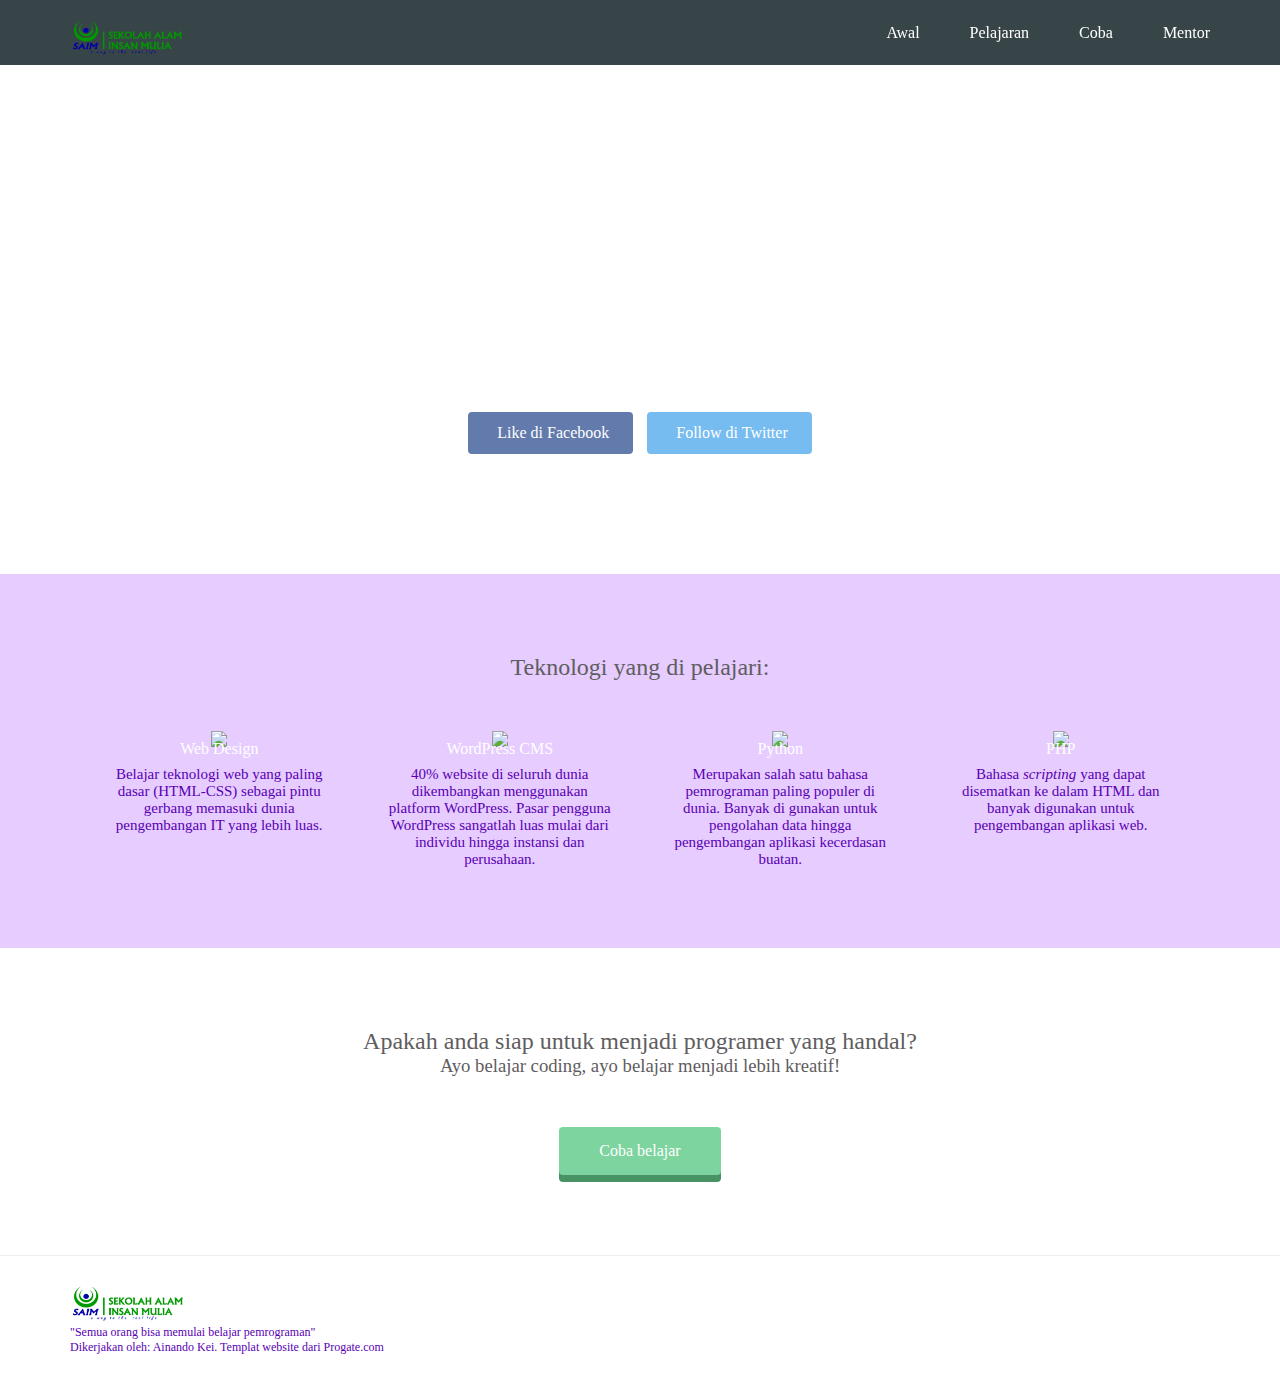
==== index.html @ 16869e45 "update home page" ====
<!DOCTYPE html>
<html>
  <head>
    <meta charset="utf-8">
    <meta name="viewport" content="width=device-width, initial-scale=1.0">
    <title>Vokasi IT - SMA SAIM Surabaya</title>
    <link rel="icon" type="image/x-icon" href="favicon.ico">
    <link rel="stylesheet" href="style.css">
    <script src="https://use.fontawesome.com/0558c07273.js"></script>
  </head>

  <body>
    <header>
      <div class="container">
        <div class="header-left">
          <img class="logo" src="https://ainandoo.github.io/saim/saim-logo-home.png" width="50" height="35">
        </div>
        <div class="header-right">
          <a href="#awal">Awal</a>
          <a href="#mapel">Pelajaran</a>
          <a href="#coba">Coba</a>
          <a href="#">Mentor</a>
        </div>
      </div>
    </header>

    <div class="top-wrapper" id="awal">
      <div class="container">
        <h1>VOKASI IT</h1>
        <h1>Belajar pemrograman dan pengembangan aplikasi</h1>
        <p>Dengan belajar koding, kita belajar untuk berpikir secara terstruktur dan merumuskan masalah secara logis.
           Aktivitas pemgrograman juga akan melatih ketelitian dan kemampuan analitis. 
           Di kelas IT ini, kita akan belajar pemrograman dan pengembangan aplikasi secara bertahap agar mudah untuk diikuti.</p>
        <p></p>
        <div class="btn-wrapper">
          <a href="#" class="btn facebook"><span class="fa fa-facebook"></span>Like di Facebook</a>
          <a href="#" class="btn twitter"><span class="fa fa-twitter"></span>Follow di Twitter</a>
        </div>
      </div>
    </div>

    <div class="lesson-wrapper">
      <div class="container">
        <div class="heading" id="mapel">
           <h2>Teknologi yang di pelajari: </h2>
        </div>
        <div class="lessons">
          <div class="lesson">
            <div class="lesson-icon">
              <img src="https://prog-8.com/images/html/advanced/html.png">
              <p>Web Design</p>
            </div>
            <p class="txt-contents">Belajar teknologi web yang paling dasar (HTML-CSS) sebagai pintu gerbang memasuki dunia pengembangan IT yang lebih luas.</p>
          </div>
          <div class="lesson">
            <div class="lesson-icon">
              <img src="https://prog-8.com/images/html/advanced/jQuery.png">
              <p>WordPress CMS</p>
            </div>
            <p class="txt-contents">40% website di seluruh dunia dikembangkan menggunakan platform WordPress. Pasar pengguna WordPress sangatlah luas mulai dari individu hingga instansi dan perusahaan.</p>
          </div>
          <div class="lesson">
            <div class="lesson-icon">
              <img src="https://prog-8.com/images/html/advanced/ruby.png">
              <p>Python</p>
            </div>
            <p class="txt-contents">Merupakan salah satu bahasa pemrograman paling populer di dunia. Banyak di gunakan untuk pengolahan data hingga pengembangan aplikasi kecerdasan buatan.</p>
          </div>
          <div class="lesson">
            <div class="lesson-icon">
              <img src="https://prog-8.com/images/html/advanced/php.png">
              <p>PHP</p>
            </div>
            <p class="txt-contents">Bahasa <i>scripting</i> yang dapat disematkan ke dalam HTML dan banyak digunakan untuk pengembangan aplikasi web.</p>
          </div>
          <div class="clear"></div>
        </div>
      </div>
    </div>

    <div class="message-wrapper" id="coba">
      <div class="container">
        <div class="heading">
          <h2>Apakah anda siap untuk menjadi programer yang handal?</h2>
          <h3>Ayo belajar coding, ayo belajar menjadi lebih kreatif!</h3>
        </div>
        <a href="coba-desain-web.pdf">
          <span class="btn message">Coba belajar</span>
        </a>
      </div>
    </div>

    <footer>
      <div class="container">
        <img src="https://ainandoo.github.io/saim/saim-logo-home.png" width="50" height="35">
        <p>"Semua orang bisa memulai belajar pemrograman"</p>
        <p>Dikerjakan oleh: Ainando Kei. Templat website dari Progate.com</p>
      </div>
    </footer>
  </body>
</html>
---- style.css ----
* {box-sizing: border-box;}

html, body,
ul, ol, li,
h1, h2, h3, h4, h5, h6, p, div {
  margin: 0;
  padding: 0;
}

body {font-family: "Lucida Grande";}

a {text-decoration: none;}

.clear {clear: left;}

.container {
  max-width: 1170px;
  padding: 0 15px;
  margin: 0 auto;
}

.top-wrapper {
  padding: 180px 0 100px 0;
  background-image: url(https://prog-8.com/images/html/advanced/top_en.png);
  background-size: cover;
  color: white;
  text-align: center;
}

.top-wrapper h1 {
  opacity: 0.7;
  font-size: 45px;
  letter-spacing: 5px;
  margin-bottom: 10px;
}

.top-wrapper p {
  opacity: 0.7;
  margin-bottom: 3px;
}

.btn-wrapper {
  text-align: center;
  margin: 20px 0;
}

.btn-wrapper p {margin: 10px 0;}

.signup {background-color: #239b76;}

.facebook {
  background-color: #3b5998;
  margin-right: 10px;
}

.twitter {background-color: #55acee;}

.btn {
  padding: 12px 24px;
  color: white;
  display: inline-block;
  opacity: 0.8;
  border-radius: 4px;
  text-align: center;
}

.btn:hover {opacity: 1;}

.fa {margin-right: 5px;}

header {
  height: 65px;
  width: 100%;
  background-color: rgba(34, 49, 52, 0.9);
  position :fixed;
  top: 0;
  z-index: 10;
}

.logo {
  width: 124px;
  margin-top: 20px;
}

.header-left {float: left;}

.header-right {
  float: right;
  margin-right: -25px;
}

.header-right a {
  line-height: 65px;
  padding: 0 25px;
  color: white;
  display: block;
  float: left;
  transition: all 0.5s;
}

.header-right a:hover {background-color: rgba(255, 255, 255, 0.3);}

.lesson-wrapper {
  padding-bottom: 80px;
  padding-left: 5%;
  padding-right: 5%;
  background-color: #e6ccff;
  text-align: center;
}

.heading {
  padding-top: 80px;
  padding-bottom: 50px;
  color: #5f5d60;
}

.heading h2 {font-weight: normal;}

.lesson {
  float: left;
  width: 25%;
}

.lesson-icon {position: relative;}

.lesson-icon p {
  position: absolute;
  top: 44%;
  width: 100%;
  color: white;
}

.txt-contents {
  width: 80%;
  display: inline-block;
  margin-top: 15px;
  font-size: 15px;
  color: #5900b3;
}

.heading h3 {font-weight: normal;}

.message-wrapper {
  border-bottom: 1px solid #eee;
  padding-bottom: 80px;
  text-align: center;
}

.message {
  padding: 15px 40px;
  background-color: #5dca88;
  cursor: pointer;
  box-shadow: 0 7px #1a7940;
}

.message:active {
  position: relative;
  top: 7px;
  box-shadow: none;
}

footer img {width: 125px;}

footer p {
  color: #5900b3;
  font-size: 12px;
}

footer {
  padding-top: 30px;
  padding-bottom: 20px;
}

.menu-icon {
  color: white;
  float: right;
  font-size: 25px;
  padding: 21px 0;
  display: none;
}

/* Layout Tablet */
@media all and (max-width: 1000px) {
  .top-wrapper h1 {font-size: 32px;}

  .heading h2 {font-size: 20px;}
  
  .lesson {
    width: 50%;
    margin-bottom: 50px;
  }
}

/* Layout Smartphone */
@media all and (max-width: 670px) {
  .header-right {display: none;}
  
  .menu-icon {display: block;}
  
  .btn {width: 100%;}

  .facebook {margin-bottom: 10px;}
  
  .top-wrapper {text-align: left;}
  
  .top-wrapper h1 {
    font-size: 24px;
    line-height: 36px;
  }
  
  .top-wrapper p {
    font-size: 14px;
    line-height: 20px;
  }
  
  .lesson {width: 100%;}
  
  footer {text-align: center;}
}
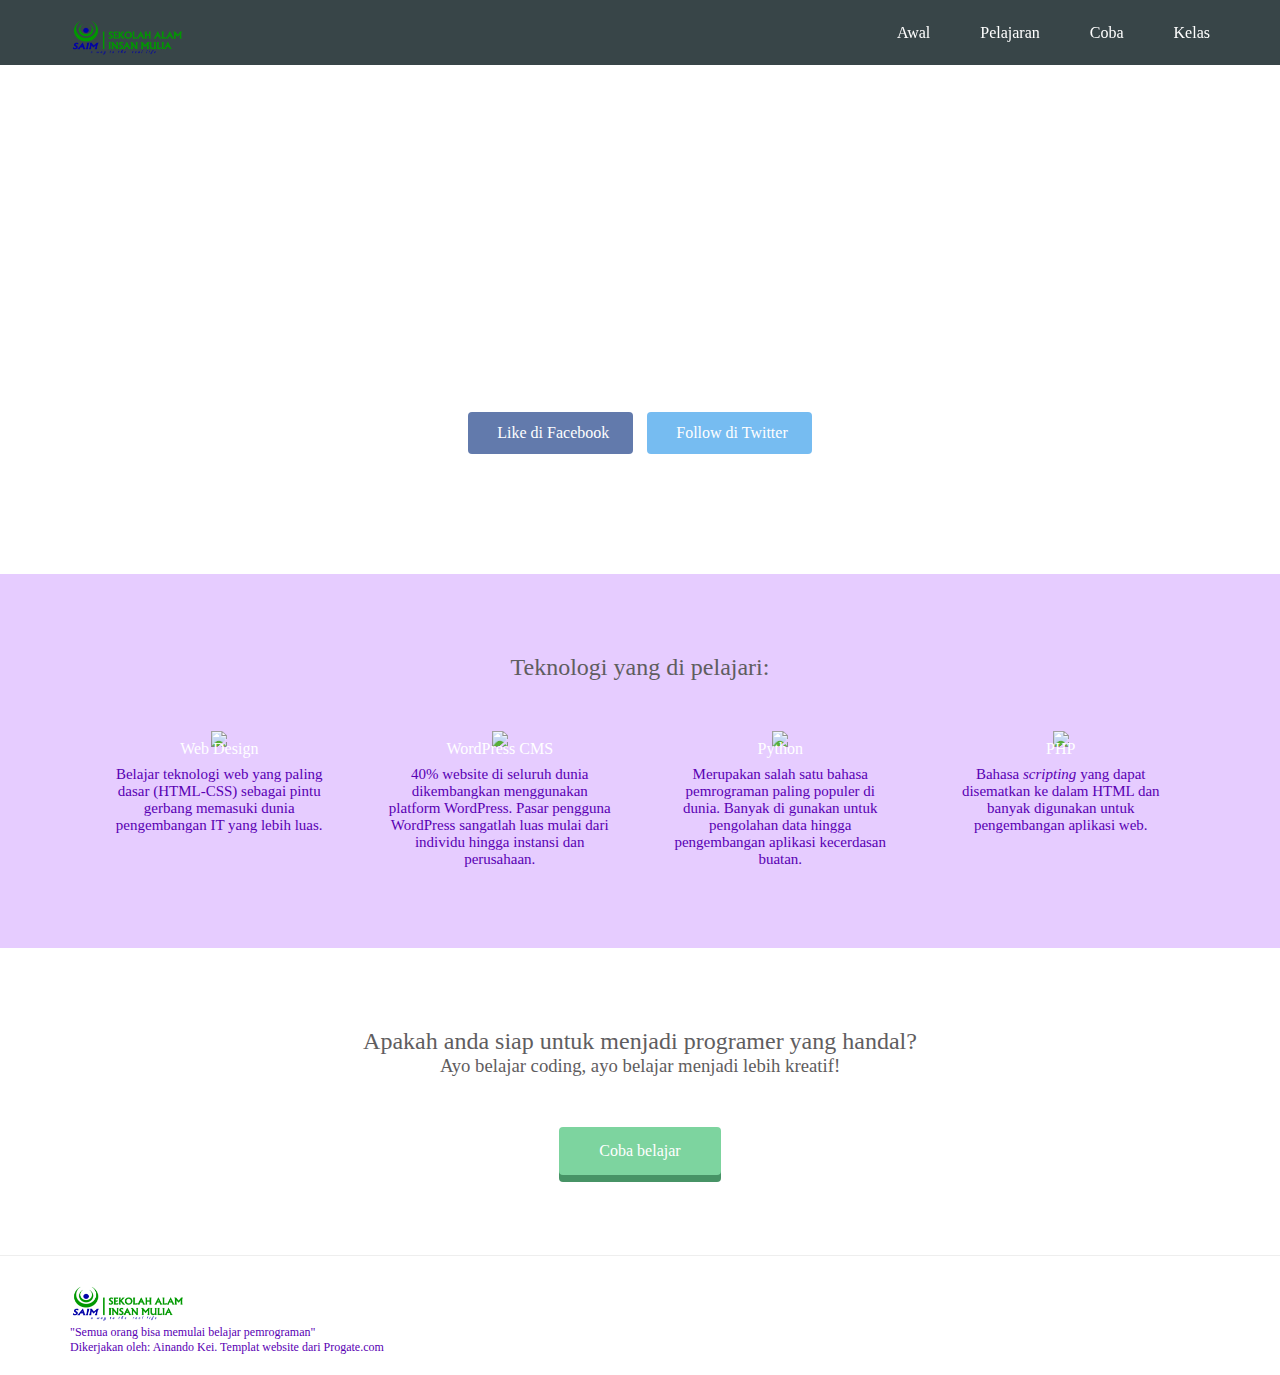
==== commit bf81c22e: "update pengumuman" ====
--- a/index.html
+++ b/index.html
@@ -19,7 +19,7 @@
           <a href="#awal">Awal</a>
           <a href="#mapel">Pelajaran</a>
           <a href="#coba">Coba</a>
-          <a href="#">Mentor</a>
+          <a href="kelas/">Kelas</a>
         </div>
       </div>
     </header>
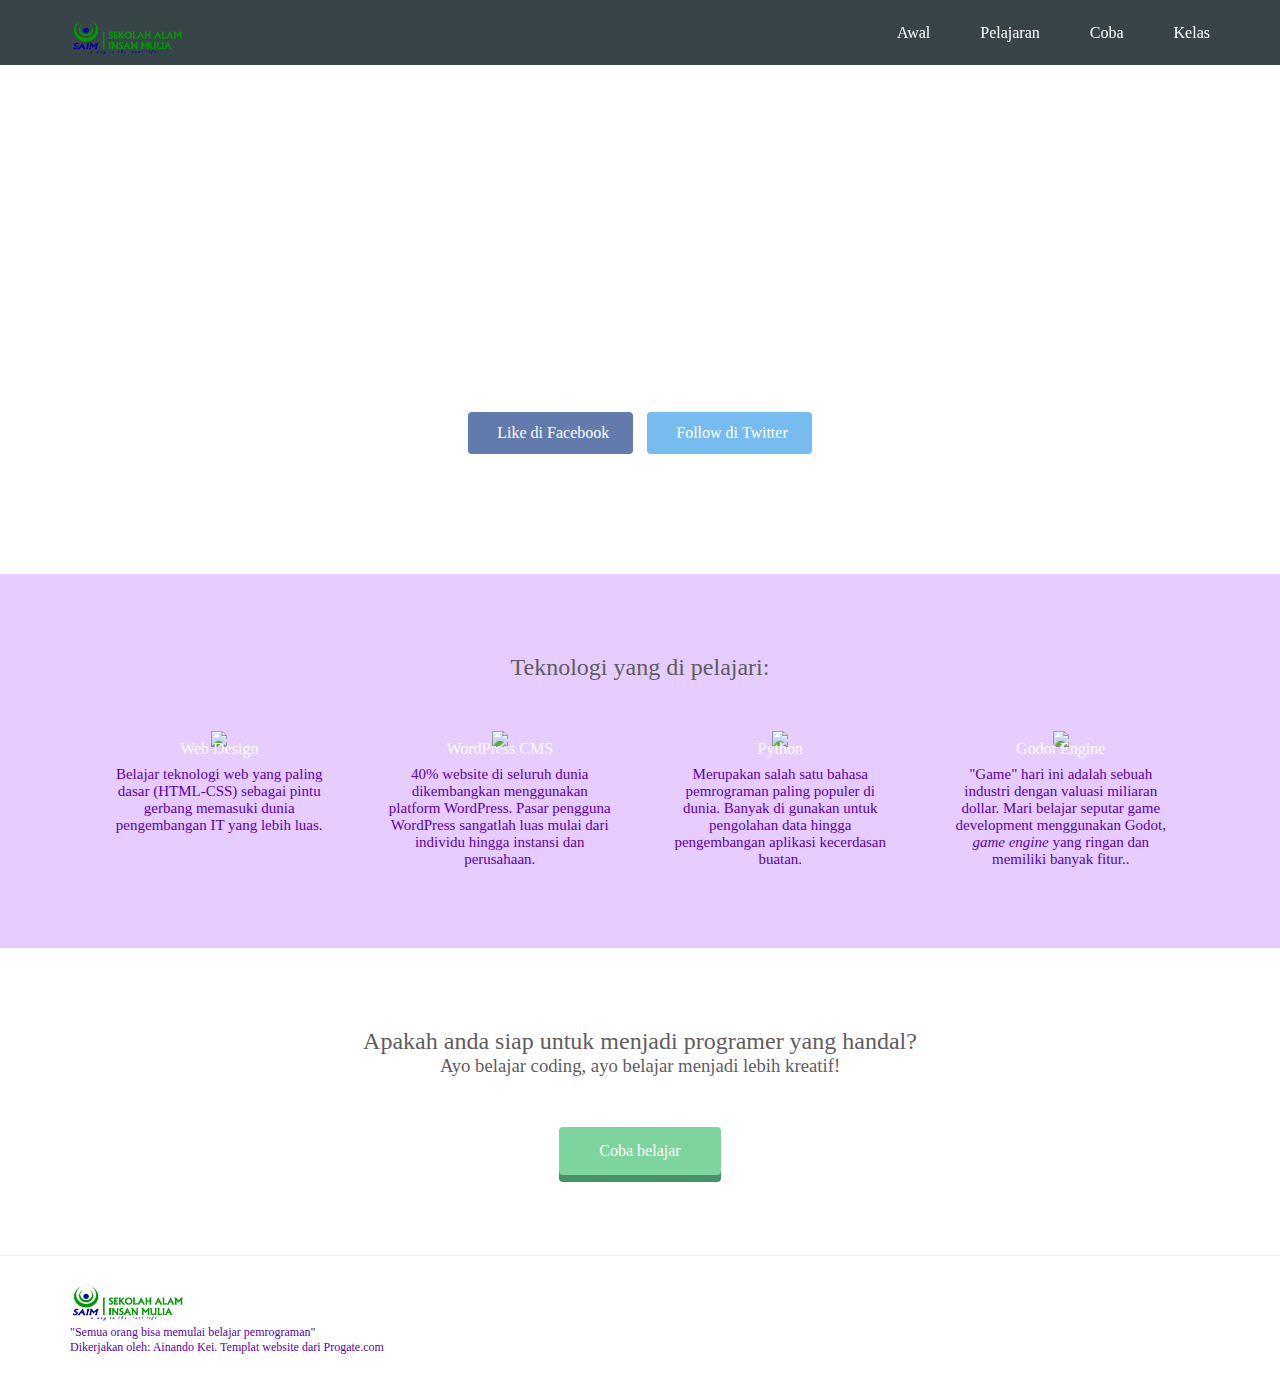
==== commit 0009f789: "Update index.html" ====
--- a/index.html
+++ b/index.html
@@ -69,9 +69,9 @@
           <div class="lesson">
             <div class="lesson-icon">
               <img src="https://prog-8.com/images/html/advanced/php.png">
-              <p>PHP</p>
+              <p>Godot Engine</p>
             </div>
-            <p class="txt-contents">Bahasa <i>scripting</i> yang dapat disematkan ke dalam HTML dan banyak digunakan untuk pengembangan aplikasi web.</p>
+            <p class="txt-contents">"Game" hari ini adalah sebuah industri dengan valuasi miliaran dollar. Mari belajar seputar game development menggunakan Godot, <i>game engine</i> yang ringan dan memiliki banyak fitur..</p>
           </div>
           <div class="clear"></div>
         </div>
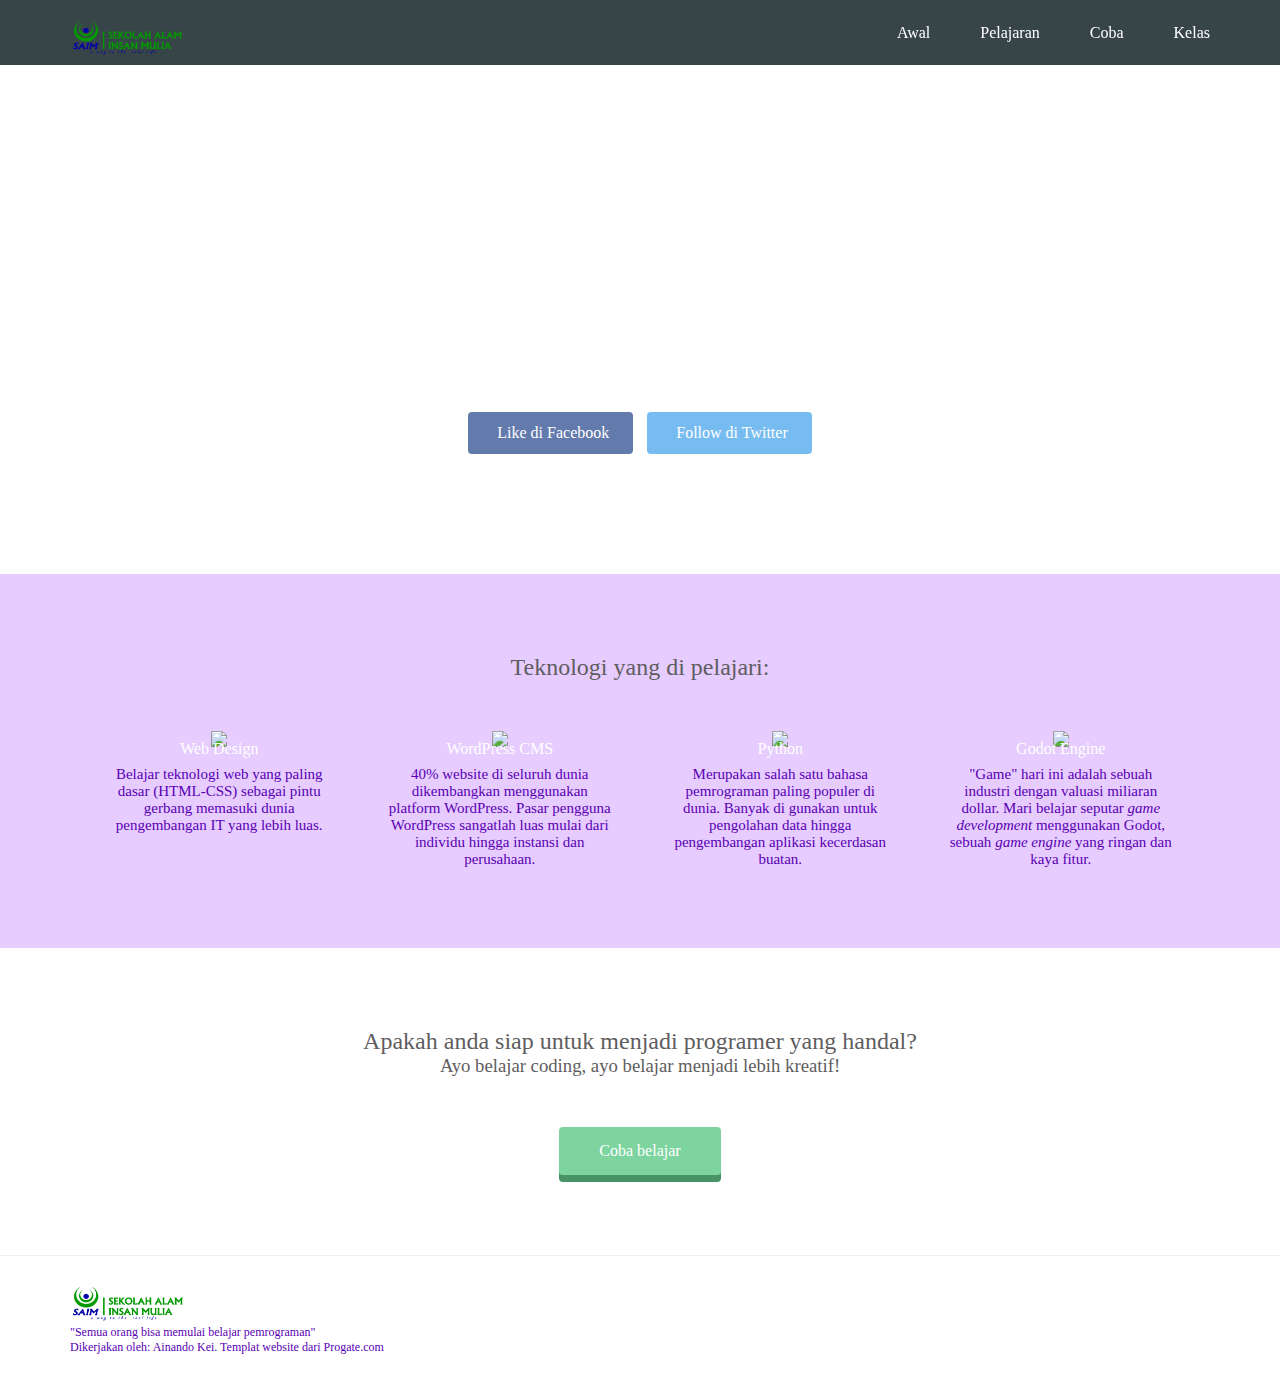
==== commit 26272140: "Update index.html" ====
--- a/index.html
+++ b/index.html
@@ -71,7 +71,7 @@
               <img src="https://prog-8.com/images/html/advanced/php.png">
               <p>Godot Engine</p>
             </div>
-            <p class="txt-contents">"Game" hari ini adalah sebuah industri dengan valuasi miliaran dollar. Mari belajar seputar game development menggunakan Godot, <i>game engine</i> yang ringan dan memiliki banyak fitur..</p>
+            <p class="txt-contents">"Game" hari ini adalah sebuah industri dengan valuasi miliaran dollar. Mari belajar seputar <i>game development</i> menggunakan Godot, sebuah <i>game engine</i> yang ringan dan kaya fitur.</p>
           </div>
           <div class="clear"></div>
         </div>
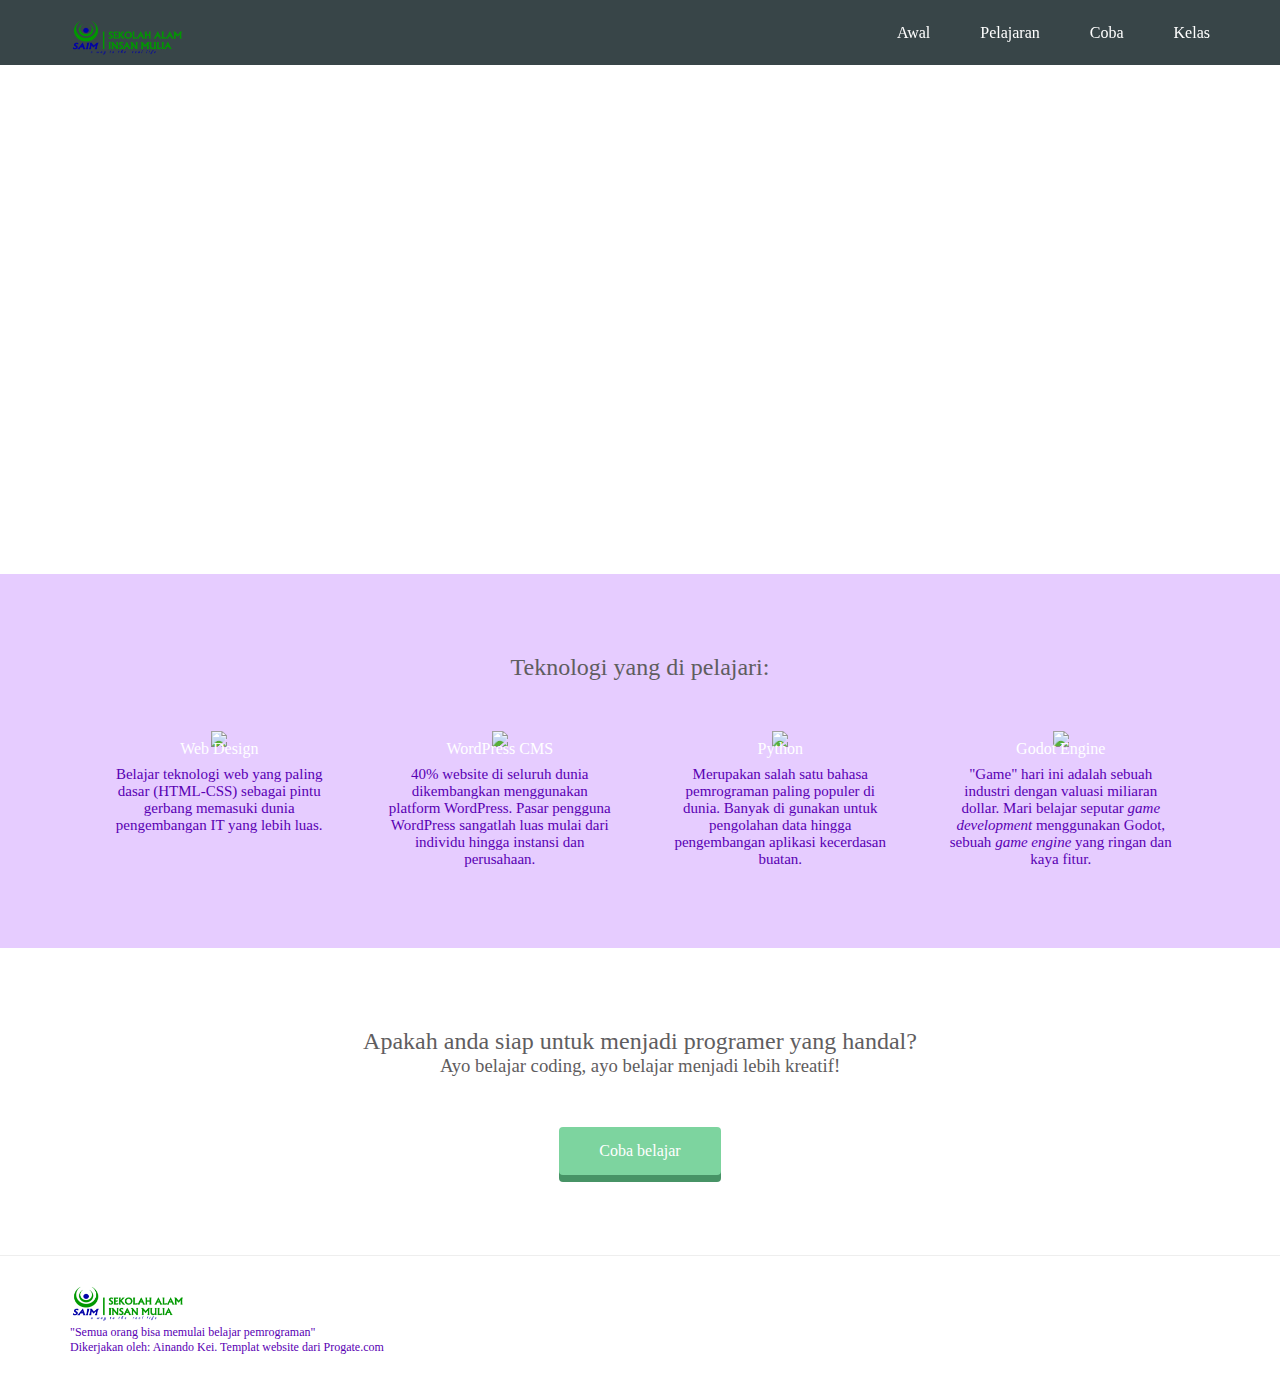
==== commit 6274e223: "Update index.html" ====
--- a/index.html
+++ b/index.html
@@ -1,101 +1,116 @@
 <!DOCTYPE html>
 <html>
-  <head>
-    <meta charset="utf-8">
-    <meta name="viewport" content="width=device-width, initial-scale=1.0">
-    <title>Vokasi IT - SMA SAIM Surabaya</title>
-    <link rel="icon" type="image/x-icon" href="favicon.ico">
-    <link rel="stylesheet" href="style.css">
-    <script src="https://use.fontawesome.com/0558c07273.js"></script>
-  </head>
 
-  <body>
-    <header>
-      <div class="container">
-        <div class="header-left">
-          <img class="logo" src="https://ainandoo.github.io/saim/saim-logo-home.png" width="50" height="35">
-        </div>
-        <div class="header-right">
-          <a href="#awal">Awal</a>
-          <a href="#mapel">Pelajaran</a>
-          <a href="#coba">Coba</a>
-          <a href="kelas/">Kelas</a>
-        </div>
+<head>
+  <!-- TUGAS 1: MELENGKAPI ELEMEN DI DALAM TAG HEAD -->
+  <meta charset="utf-8">
+  <meta name="viewport" content="width=device-width, initial-scale=1.0">
+  <title>Vokasi IT - SMA SAIM Surabaya</title>
+  <link rel="icon" type="image/x-icon" href="favicon.ico">
+  <link rel="stylesheet" href="style.css">
+  <script src="https://use.fontawesome.com/0558c07273.js"></script>
+</head>
+
+<body>
+  <!-- TUGAS 2: MEMBUAT BAGIAN HEADER -->
+  <header>
+    <div class="container">
+      <div class="header-left">
+        <img class="logo" src="https://ainandoo.github.io/saim/saim-logo-home.png" width="50" height="35">
       </div>
-    </header>
-
-    <div class="top-wrapper" id="awal">
-      <div class="container">
-        <h1>VOKASI IT</h1>
-        <h1>Belajar pemrograman dan pengembangan aplikasi</h1>
-        <p>Dengan belajar koding, kita belajar untuk berpikir secara terstruktur dan merumuskan masalah secara logis.
-           Aktivitas pemgrograman juga akan melatih ketelitian dan kemampuan analitis. 
-           Di kelas IT ini, kita akan belajar pemrograman dan pengembangan aplikasi secara bertahap agar mudah untuk diikuti.</p>
-        <p></p>
-        <div class="btn-wrapper">
-          <a href="#" class="btn facebook"><span class="fa fa-facebook"></span>Like di Facebook</a>
-          <a href="#" class="btn twitter"><span class="fa fa-twitter"></span>Follow di Twitter</a>
-        </div>
+      <div class="header-right">
+        <a href="#awal">Awal</a>
+        <a href="#mapel">Pelajaran</a>
+        <a href="#coba">Coba</a>
+        <a href="kelas/">Kelas</a>
       </div>
     </div>
+  </header>
 
-    <div class="lesson-wrapper">
-      <div class="container">
-        <div class="heading" id="mapel">
-           <h2>Teknologi yang di pelajari: </h2>
-        </div>
-        <div class="lessons">
-          <div class="lesson">
-            <div class="lesson-icon">
-              <img src="https://prog-8.com/images/html/advanced/html.png">
-              <p>Web Design</p>
-            </div>
-            <p class="txt-contents">Belajar teknologi web yang paling dasar (HTML-CSS) sebagai pintu gerbang memasuki dunia pengembangan IT yang lebih luas.</p>
-          </div>
-          <div class="lesson">
-            <div class="lesson-icon">
-              <img src="https://prog-8.com/images/html/advanced/jQuery.png">
-              <p>WordPress CMS</p>
-            </div>
-            <p class="txt-contents">40% website di seluruh dunia dikembangkan menggunakan platform WordPress. Pasar pengguna WordPress sangatlah luas mulai dari individu hingga instansi dan perusahaan.</p>
-          </div>
-          <div class="lesson">
-            <div class="lesson-icon">
-              <img src="https://prog-8.com/images/html/advanced/ruby.png">
-              <p>Python</p>
-            </div>
-            <p class="txt-contents">Merupakan salah satu bahasa pemrograman paling populer di dunia. Banyak di gunakan untuk pengolahan data hingga pengembangan aplikasi kecerdasan buatan.</p>
-          </div>
-          <div class="lesson">
-            <div class="lesson-icon">
-              <img src="https://prog-8.com/images/html/advanced/php.png">
-              <p>Godot Engine</p>
-            </div>
-            <p class="txt-contents">"Game" hari ini adalah sebuah industri dengan valuasi miliaran dollar. Mari belajar seputar <i>game development</i> menggunakan Godot, sebuah <i>game engine</i> yang ringan dan kaya fitur.</p>
-          </div>
-          <div class="clear"></div>
-        </div>
+  <!-- TUGAS 3: MEMBUAT BAGIAN HEADLINE -->
+  <div class="top-wrapper" id="awal">
+    <div class="container">
+      <h1>VOKASI IT</h1>
+      <h1>Belajar pemrograman dan pengembangan aplikasi</h1>
+      <p>Dengan belajar koding, kita belajar untuk berpikir secara terstruktur dan merumuskan masalah secara logis.
+        Aktivitas pemgrograman juga akan melatih ketelitian dan kemampuan analitis.
+        Di kelas IT ini, kita akan belajar pemrograman dan pengembangan aplikasi secara bertahap agar mudah untuk
+        diikuti.</p>
+      <p></p>
+      <div class="btn-wrapper">
+<!--         <a href="#" class="btn facebook"><span class="fa fa-facebook"></span>Like di Facebook</a>
+        <a href="#" class="btn twitter"><span class="fa fa-twitter"></span>Follow di Twitter</a> -->
+        <a href="#" class="btn discord"><i class="fa-brands fa-discord"></i></span>Gabung Discord Channel</a>
       </div>
     </div>
+  </div>
 
-    <div class="message-wrapper" id="coba">
-      <div class="container">
-        <div class="heading">
-          <h2>Apakah anda siap untuk menjadi programer yang handal?</h2>
-          <h3>Ayo belajar coding, ayo belajar menjadi lebih kreatif!</h3>
+  <!-- TUGAS 4: MEMBUAT BAGIAN KONTEN-->
+  <div class="lesson-wrapper">
+    <div class="container">
+      <div class="heading" id="mapel">
+        <h2>Teknologi yang di pelajari: </h2>
+      </div>
+      <div class="lessons">
+        <div class="lesson">
+          <div class="lesson-icon">
+            <img src="https://prog-8.com/images/html/advanced/html.png">
+            <p>Web Design</p>
+          </div>
+          <p class="txt-contents">Belajar teknologi web yang paling dasar (HTML-CSS) sebagai pintu gerbang memasuki
+            dunia pengembangan IT yang lebih luas.</p>
         </div>
-        <a href="coba-desain-web.pdf">
-          <span class="btn message">Coba belajar</span>
-        </a>
+        <div class="lesson">
+          <div class="lesson-icon">
+            <img src="https://prog-8.com/images/html/advanced/jQuery.png">
+            <p>WordPress CMS</p>
+          </div>
+          <p class="txt-contents">40% website di seluruh dunia dikembangkan menggunakan platform WordPress. Pasar
+            pengguna WordPress sangatlah luas mulai dari individu hingga instansi dan perusahaan.</p>
+        </div>
+        <div class="lesson">
+          <div class="lesson-icon">
+            <img src="https://prog-8.com/images/html/advanced/ruby.png">
+            <p>Python</p>
+          </div>
+          <p class="txt-contents">Merupakan salah satu bahasa pemrograman paling populer di dunia. Banyak di gunakan
+            untuk pengolahan data hingga pengembangan aplikasi kecerdasan buatan.</p>
+        </div>
+        <div class="lesson">
+          <div class="lesson-icon">
+            <img src="https://prog-8.com/images/html/advanced/php.png">
+            <p>Godot Engine</p>
+          </div>
+          <p class="txt-contents">"Game" hari ini adalah sebuah industri dengan valuasi miliaran dollar. Mari belajar
+            seputar <i>game development</i> menggunakan Godot, sebuah <i>game engine</i> yang ringan dan kaya fitur.</p>
+        </div>
+        <div class="clear"></div>
       </div>
     </div>
+  </div>
 
-    <footer>
-      <div class="container">
-        <img src="https://ainandoo.github.io/saim/saim-logo-home.png" width="50" height="35">
-        <p>"Semua orang bisa memulai belajar pemrograman"</p>
-        <p>Dikerjakan oleh: Ainando Kei. Templat website dari Progate.com</p>
+  <!-- TUGAS 5: MEBUAT TOMBOL CALL TO ACTION -->
+  <div class="message-wrapper" id="coba">
+    <div class="container">
+      <div class="heading">
+        <h2>Apakah anda siap untuk menjadi programer yang handal?</h2>
+        <h3>Ayo belajar coding, ayo belajar menjadi lebih kreatif!</h3>
       </div>
-    </footer>
-  </body>
+      <a href="coba-desain-web.pdf">
+        <span class="btn message">Coba belajar</span>
+      </a>
+    </div>
+  </div>
+
+  <!-- TUGAS 6: MEMBUAT FOOTER WEBSITE -->
+  <footer>
+    <div class="container">
+      <img src="https://ainandoo.github.io/saim/saim-logo-home.png" width="50" height="35">
+      <p>"Semua orang bisa memulai belajar pemrograman"</p>
+      <p>Dikerjakan oleh: Ainando Kei. Templat website dari Progate.com</p>
+    </div>
+  </footer>
+
+</body>
+
 </html>
--- a/style.css
+++ b/style.css
@@ -1,17 +1,36 @@
-* {box-sizing: border-box;}
-
-html, body,
-ul, ol, li,
-h1, h2, h3, h4, h5, h6, p, div {
+/* TUGAS 1: STYLING DASAR UNTUK LAYOUT */
+* {
+  box-sizing: border-box;
+}
+
+html,
+body,
+ul,
+ol,
+li,
+h1,
+h2,
+h3,
+h4,
+h5,
+h6,
+p,
+div {
   margin: 0;
   padding: 0;
 }
 
-body {font-family: "Lucida Grande";}
-
-a {text-decoration: none;}
-
-.clear {clear: left;}
+body {
+  font-family: "Lucida Grande";
+}
+
+a {
+  text-decoration: none;
+}
+
+.clear {
+  clear: left;
+}
 
 .container {
   max-width: 1170px;
@@ -19,6 +38,7 @@
   margin: 0 auto;
 }
 
+/* TUGAS 2: STYLING UNTUK HEADLINE */
 .top-wrapper {
   padding: 180px 0 100px 0;
   background-image: url(https://prog-8.com/images/html/advanced/top_en.png);
@@ -44,16 +64,22 @@
   margin: 20px 0;
 }
 
-.btn-wrapper p {margin: 10px 0;}
-
-.signup {background-color: #239b76;}
+.btn-wrapper p {
+  margin: 10px 0;
+}
+
+.signup {
+  background-color: #239b76;
+}
 
 .facebook {
   background-color: #3b5998;
   margin-right: 10px;
 }
 
-.twitter {background-color: #55acee;}
+.twitter {
+  background-color: #55acee;
+}
 
 .btn {
   padding: 12px 24px;
@@ -64,15 +90,20 @@
   text-align: center;
 }
 
-.btn:hover {opacity: 1;}
-
-.fa {margin-right: 5px;}
-
+.btn:hover {
+  opacity: 1;
+}
+
+.fa {
+  margin-right: 5px;
+}
+
+/* TUGAS 3: STYLING UNTUK HEADER */
 header {
   height: 65px;
   width: 100%;
   background-color: rgba(34, 49, 52, 0.9);
-  position :fixed;
+  position: fixed;
   top: 0;
   z-index: 10;
 }
@@ -82,7 +113,9 @@
   margin-top: 20px;
 }
 
-.header-left {float: left;}
+.header-left {
+  float: left;
+}
 
 .header-right {
   float: right;
@@ -98,7 +131,9 @@
   transition: all 0.5s;
 }
 
-.header-right a:hover {background-color: rgba(255, 255, 255, 0.3);}
+.header-right a:hover {
+  background-color: rgba(255, 255, 255, 0.3);
+}
 
 .lesson-wrapper {
   padding-bottom: 80px;
@@ -114,14 +149,19 @@
   color: #5f5d60;
 }
 
-.heading h2 {font-weight: normal;}
-
+.heading h2 {
+  font-weight: normal;
+}
+
+/* TUGAS 4: STYLING UNTUK KONTEN */
 .lesson {
   float: left;
   width: 25%;
 }
 
-.lesson-icon {position: relative;}
+.lesson-icon {
+  position: relative;
+}
 
 .lesson-icon p {
   position: absolute;
@@ -138,7 +178,9 @@
   color: #5900b3;
 }
 
-.heading h3 {font-weight: normal;}
+.heading h3 {
+  font-weight: normal;
+}
 
 .message-wrapper {
   border-bottom: 1px solid #eee;
@@ -159,7 +201,10 @@
   box-shadow: none;
 }
 
-footer img {width: 125px;}
+/* TUGAS 5: STYLING UNTUK FOOTER */
+footer img {
+  width: 125px;
+}
 
 footer p {
   color: #5900b3;
@@ -179,41 +224,59 @@
   display: none;
 }
 
-/* Layout Tablet */
+/* Extra: Styling Layout Tablet */
 @media all and (max-width: 1000px) {
-  .top-wrapper h1 {font-size: 32px;}
-
-  .heading h2 {font-size: 20px;}
-  
+  .top-wrapper h1 {
+    font-size: 32px;
+  }
+
+  .heading h2 {
+    font-size: 20px;
+  }
+
   .lesson {
     width: 50%;
     margin-bottom: 50px;
   }
 }
 
-/* Layout Smartphone */
+/* Extra: Styling Layout Smartphone */
 @media all and (max-width: 670px) {
-  .header-right {display: none;}
-  
-  .menu-icon {display: block;}
-  
-  .btn {width: 100%;}
-
-  .facebook {margin-bottom: 10px;}
-  
-  .top-wrapper {text-align: left;}
-  
+  .header-right {
+    display: none;
+  }
+
+  .menu-icon {
+    display: block;
+  }
+
+  .btn {
+    width: 100%;
+  }
+
+  .facebook {
+    margin-bottom: 10px;
+  }
+
+  .top-wrapper {
+    text-align: left;
+  }
+
   .top-wrapper h1 {
     font-size: 24px;
     line-height: 36px;
   }
-  
+
   .top-wrapper p {
     font-size: 14px;
     line-height: 20px;
   }
-  
-  .lesson {width: 100%;}
-  
-  footer {text-align: center;}
-}+
+  .lesson {
+    width: 100%;
+  }
+
+  footer {
+    text-align: center;
+  }
+}
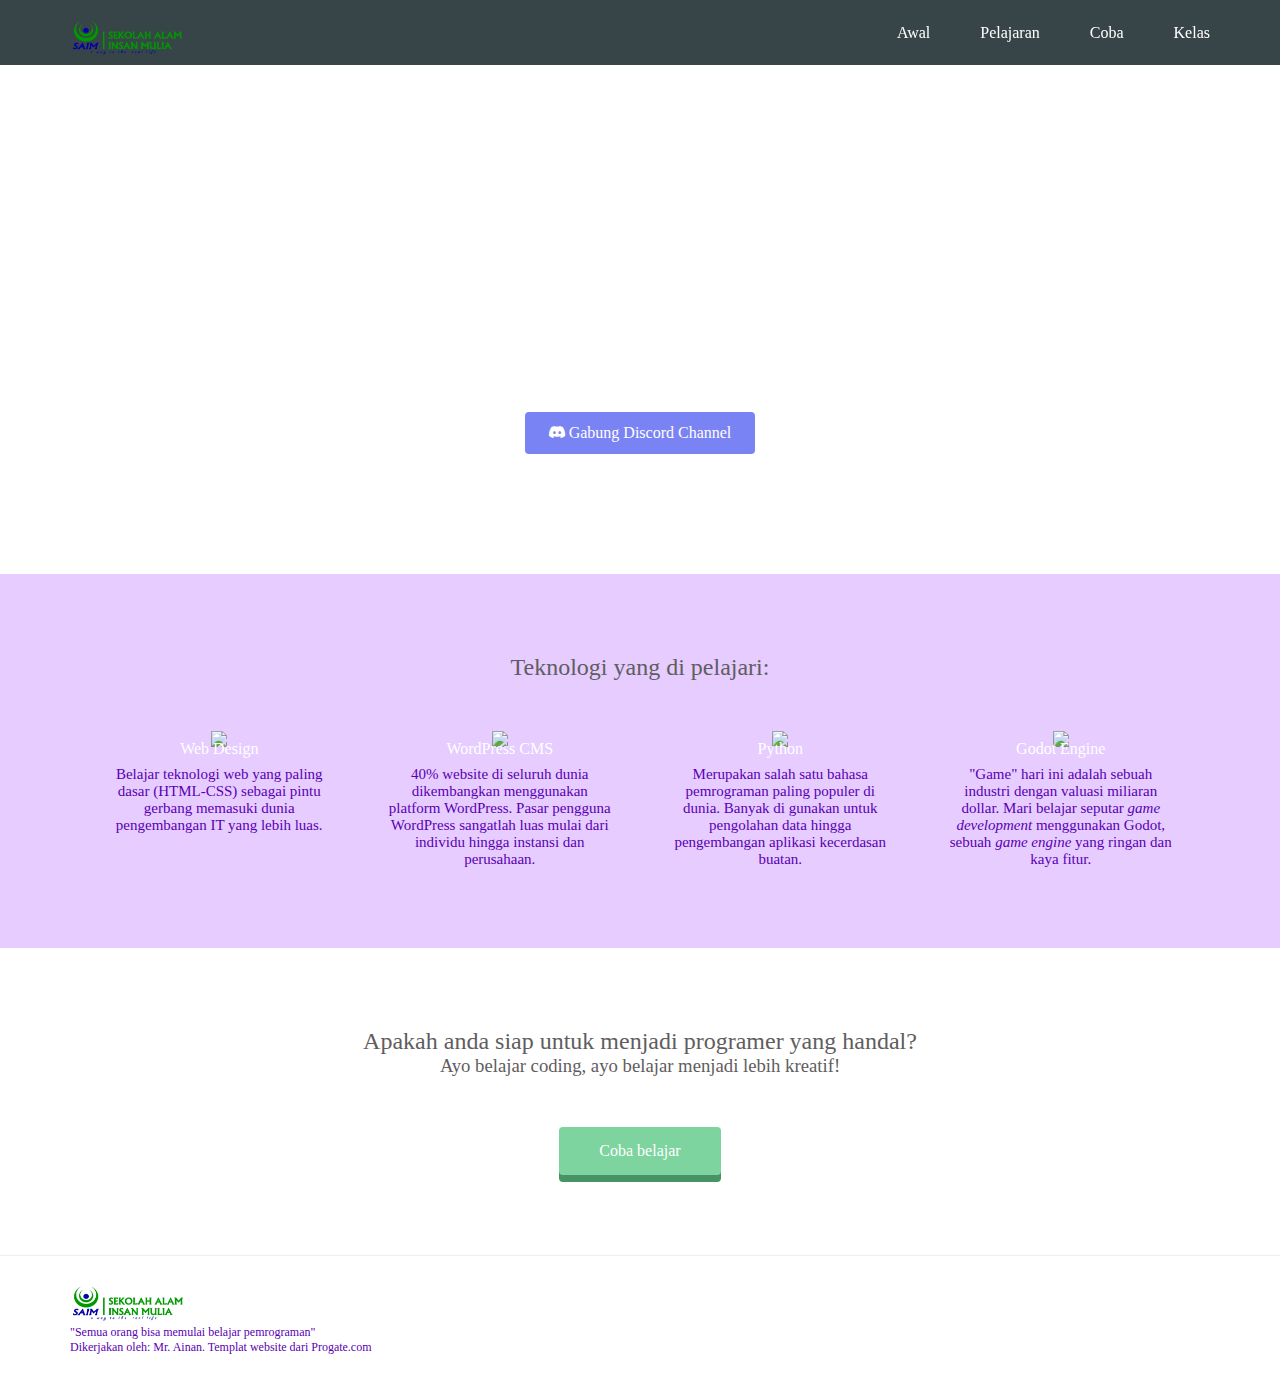
==== commit 746b931a: "update content" ====
--- a/index.html
+++ b/index.html
@@ -8,7 +8,7 @@
   <title>Vokasi IT - SMA SAIM Surabaya</title>
   <link rel="icon" type="image/x-icon" href="favicon.ico">
   <link rel="stylesheet" href="style.css">
-  <script src="https://use.fontawesome.com/0558c07273.js"></script>
+  <link rel="stylesheet" href="https://cdn.jsdelivr.net/npm/bootstrap-icons@1.11.3/font/bootstrap-icons.min.css">
 </head>
 
 <body>
@@ -22,7 +22,7 @@
         <a href="#awal">Awal</a>
         <a href="#mapel">Pelajaran</a>
         <a href="#coba">Coba</a>
-        <a href="kelas/">Kelas</a>
+        <a href="kelas/index.html">Kelas</a>
       </div>
     </div>
   </header>
@@ -38,9 +38,7 @@
         diikuti.</p>
       <p></p>
       <div class="btn-wrapper">
-<!--         <a href="#" class="btn facebook"><span class="fa fa-facebook"></span>Like di Facebook</a>
-        <a href="#" class="btn twitter"><span class="fa fa-twitter"></span>Follow di Twitter</a> -->
-        <a href="#" class="btn discord"><i class="fa-brands fa-discord"></i></span>Gabung Discord Channel</a>
+        <a href="https://discord.gg/X6jYfd6NS6" target="_blank" class="btn discord"><i class="bi bi-discord"></i></span> Gabung Discord Channel</a>
       </div>
     </div>
   </div>
@@ -107,7 +105,7 @@
     <div class="container">
       <img src="https://ainandoo.github.io/saim/saim-logo-home.png" width="50" height="35">
       <p>"Semua orang bisa memulai belajar pemrograman"</p>
-      <p>Dikerjakan oleh: Ainando Kei. Templat website dari Progate.com</p>
+      <p>Dikerjakan oleh: Mr. Ainan. Templat website dari Progate.com</p>
     </div>
   </footer>
 
--- a/style.css
+++ b/style.css
@@ -72,13 +72,8 @@
   background-color: #239b76;
 }
 
-.facebook {
-  background-color: #3b5998;
-  margin-right: 10px;
-}
-
-.twitter {
-  background-color: #55acee;
+.discord {
+  background-color: #5865F2;
 }
 
 .btn {
